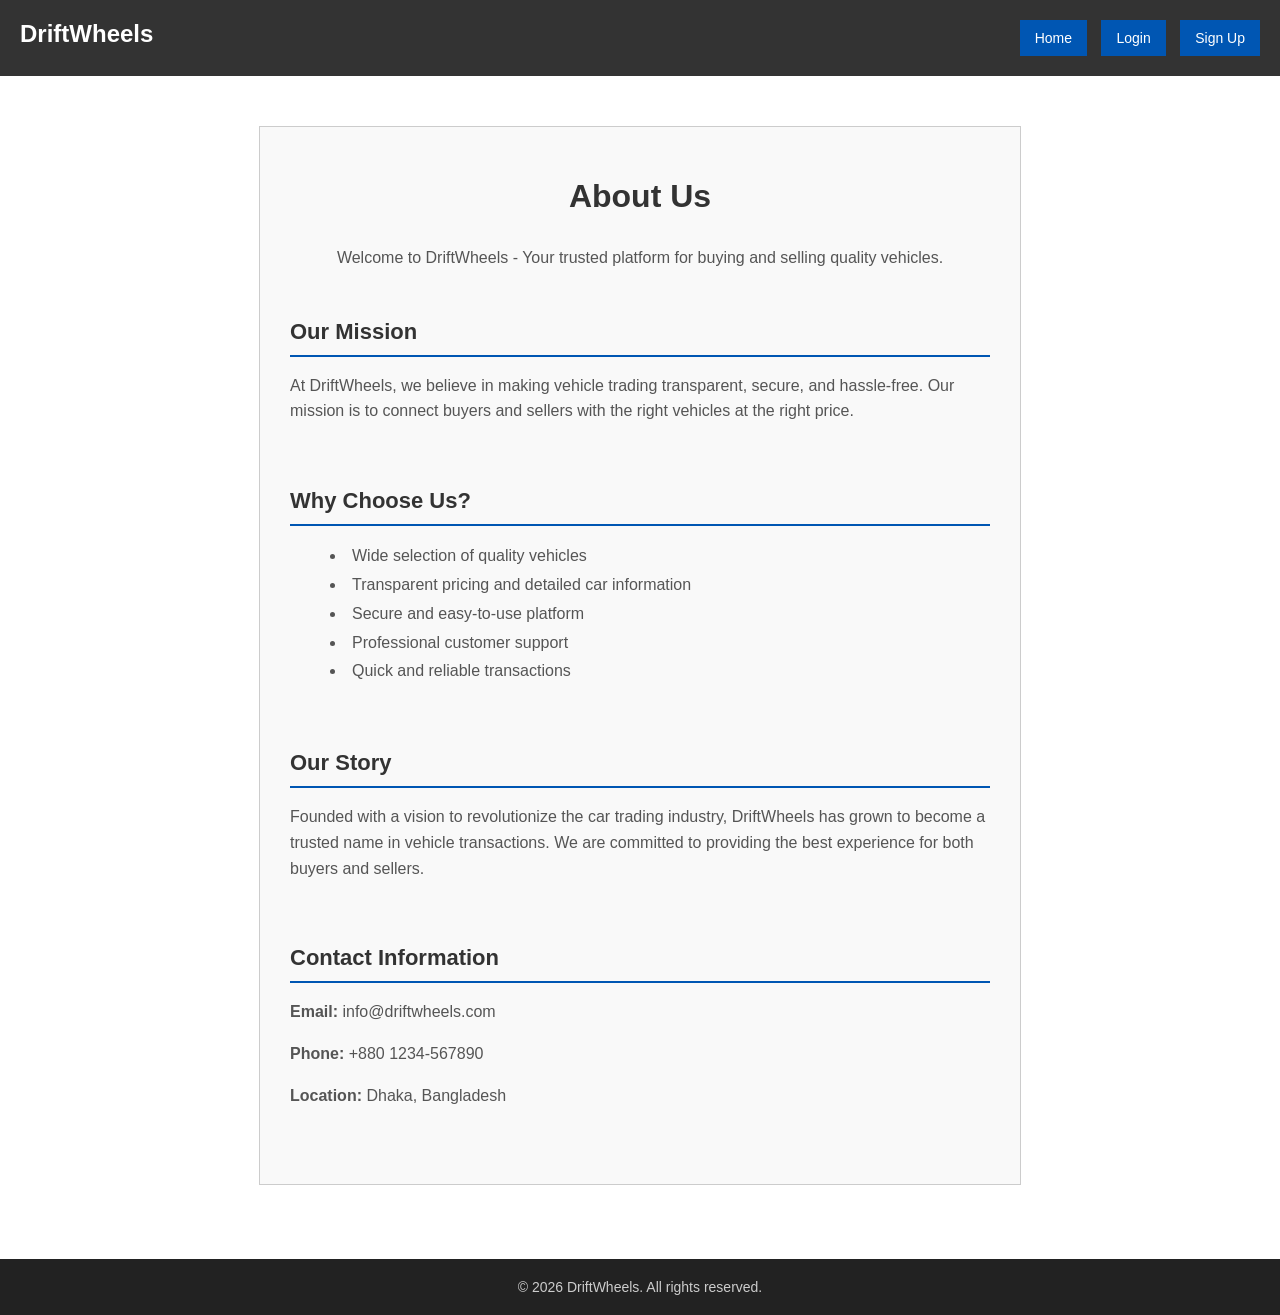
==== about-us.html @ 8e174bbc "about us added" ====
<!DOCTYPE html>
<html>

<head>
    <meta charset="UTF-8">
    <meta name="viewport" content="width=device-width, initial-scale=1.0">
    <title>About Us - DriftWheels</title>
    <link rel="stylesheet" href="style.css">
</head>

<body>

    <div class="navbar">
        <div class="logo">DriftWheels</div>
        <div class="menu">
            <a href="index.html"><button>Home</button></a>
            <a href="login.html"><button>Login</button></a>
            <a href="signup.html"><button>Sign Up</button></a>
        </div>
    </div>

    <div class="about-container">
        <h1>About Us</h1>
        <p class="about-intro">Welcome to DriftWheels - Your trusted platform for buying and selling quality vehicles.</p>

        <div class="about-section">
            <h2>Our Mission</h2>
            <p>At DriftWheels, we believe in making vehicle trading transparent, secure, and hassle-free. Our mission is to connect buyers and sellers with the right vehicles at the right price.</p>
        </div>

        <div class="about-section">
            <h2>Why Choose Us?</h2>
            <ul class="about-list">
                <li>Wide selection of quality vehicles</li>
                <li>Transparent pricing and detailed car information</li>
                <li>Secure and easy-to-use platform</li>
                <li>Professional customer support</li>
                <li>Quick and reliable transactions</li>
            </ul>
        </div>

        <div class="about-section">
            <h2>Our Story</h2>
            <p>Founded with a vision to revolutionize the car trading industry, DriftWheels has grown to become a trusted name in vehicle transactions. We are committed to providing the best experience for both buyers and sellers.</p>
        </div>

        <div class="about-section">
            <h2>Contact Information</h2>
            <p><b>Email:</b> info@driftwheels.com</p>
            <p><b>Phone:</b> +880 1234-567890</p>
            <p><b>Location:</b> Dhaka, Bangladesh</p>
        </div>
    </div>

    <div class="footer">
        © 2026 DriftWheels. All rights reserved.
    </div>

</body>

</html>
---- style.css ----
html {
    height: 100%;
}

body {
    font-family: Arial, sans-serif;
    margin: 0;
    padding: 0;
    background-color: #ffffff;
    color: #333333;
    min-height: 100%;
    position: relative;
    padding-bottom: 80px;
    box-sizing: border-box;
}

.navbar {
    background-color: #333;
    color: white;
    padding: 20px;
    overflow: auto;
}

.logo {
    float: left;
    font-size: 24px;
    font-weight: bold;
}

.menu {
    float: right;
}

.menu button {
    background-color: #0056b3;
    color: white;
    border: none;
    padding: 10px 15px;
    margin-left: 10px;
    font-size: 14px;
    cursor: pointer;
}

.hero {
    background-color: #f4f4f4;
    padding: 60px 20px;
    text-align: center;
}

.hero h1 {
    font-size: 36px;
    margin-bottom: 10px;
}

.hero p {
    font-size: 18px;
    margin-bottom: 20px;
    color: #555;
}

.hero-btn {
    background-color: #0056b3;
    color: white;
    padding: 12px 25px;
    text-decoration: none;
    font-size: 16px;
    display: inline-block;
}

.featured {
    padding: 40px 20px;
    text-align: center;
}

.featured h2 {
    margin-bottom: 30px;
}

.car-box {
    border: 1px solid #ccc;
    width: 250px;
    display: inline-block;
    margin: 15px;
    padding: 15px;
    text-align: left;
}

.image-box {
    width: 100%;
    height: 160px;
    background-color: #ddd;
    margin-bottom: 15px;
    display: flex;
    align-items: center;
    justify-content: center;
    color: #777;
}

.car-title {
    font-size: 18px;
    font-weight: bold;
    margin-bottom: 5px;
}

.price {
    color: #0056b3;
    font-weight: bold;
    margin-bottom: 15px;
    display: block;
}

.view-btn {
    background-color: #eee;
    color: #333;
    border: 1px solid #ccc;
    padding: 8px 12px;
    cursor: pointer;
    width: 100%;
}

.info-section {
    padding: 50px 20px;
    background-color: #fafafa;
    margin-top: 20px;
}

.info-container {
    width: 80%;
    margin: 0 auto;
}

.info-box {
    margin-bottom: 20px;
}

.footer {
    background-color: #222;
    color: #ccc;
    text-align: center;
    padding: 20px 0;
    font-size: 14px;
    position: absolute;
    bottom: 0;
    width: 100%;
    box-sizing: border-box;
}

/* Login and Sign Up */

.login-container,
.signup-container {
    width: 400px;
    margin: 50px auto;
    padding: 20px;
    border: 1px solid #ccc;
    background-color: #f9f9f9;
}

.signup-container {
    width: 500px;
}

.login-container h1,
.signup-container h1 {
    font-size: 24px;
    text-align: center;
    margin-bottom: 20px;
}

.input-group {
    margin-bottom: 15px;
}

.input-group label {
    display: block;
    margin-bottom: 5px;
    font-weight: bold;
}

.input-field {
    width: 95%;
    padding: 10px;
    border: 1px solid #aaa;
    font-size: 14px;
}

.action-btn {
    width: 100%;
    padding: 10px;
    background-color: #0056b3;
    color: white;
    border: none;
    font-size: 16px;
    cursor: pointer;
    margin-top: 10px;
}

.switch-form-text {
    text-align: center;
    margin-top: 15px;
    font-size: 14px;
}

.switch-form-text a {
    color: #0056b3;
    font-weight: bold;
}

/* Profile page */

.profile-container {
    display: flex;
    flex-direction: column;
    width: 600px;
    margin: 50px auto;
    padding: 30px;
    border: 1px solid #ccc;
    background-color: #f9f9f9;
}

.profile-container h1 {
    font-size: 28px;
    text-align: center;
    margin-bottom: 30px;
}

.profile-image-section {
    display: flex;
    flex-direction: column;
    align-items: center;
    margin-bottom: 30px;
}

.profile-image-section img {
    width: 150px;
    height: 150px;
    border-radius: 50%;
    object-fit: cover;
    border: 3px solid #0056b3;
    margin-bottom: 15px;
}

.profile-form {
    display: flex;
    flex-direction: column;
    margin-top: 20px;
}

.profile-form .input-group {
    display: flex;
    flex-direction: column;
}

.profile-form textarea.input-field {
    resize: vertical;
    font-family: Arial, sans-serif;
}

/* Sell car page */

.sell-car-container {
    display: flex;
    flex-direction: column;
    width: 700px;
    margin: 50px auto;
    padding: 30px;
    border: 1px solid #ccc;
    background-color: #f9f9f9;
}

.sell-car-container h1 {
    font-size: 32px;
    text-align: center;
    margin-bottom: 30px;
    color: #333;
}

.sell-car-container h2 {
    font-size: 22px;
    margin-top: 30px;
    margin-bottom: 20px;
    color: #333;
    border-bottom: 2px solid #0056b3;
    padding-bottom: 10px;
}

.sell-car-form {
    display: flex;
    flex-direction: column;
}

.sell-car-form .input-field {
    width: 95%;
    padding: 10px;
    border: 1px solid #aaa;
    font-size: 14px;
}

.sell-car-form select.input-field {
    width: 100%;
    padding: 10px;
    border: 1px solid #aaa;
    font-size: 14px;
}

.sell-car-form textarea.input-field {
    resize: vertical;
    font-family: Arial, sans-serif;
}

.photo-upload-section {
    display: flex;
    flex-direction: column;
    gap: 15px;
    margin-bottom: 20px;
}

.photo-upload-item {
    display: flex;
    flex-direction: column;
}

.photo-upload-item label {
    font-weight: bold;
    margin-bottom: 5px;
    color: #555;
}

.photo-upload-item input[type="file"] {
    padding: 8px;
    border: 1px solid #aaa;
    background-color: #fff;
}

/* Car details page */

.car-details-container {
    display: flex;
    flex-direction: column;
    width: 800px;
    margin: 50px auto;
    padding: 30px;
    border: 1px solid #ccc;
    background-color: #f9f9f9;
}

.car-details-container h1 {
    font-size: 32px;
    margin-bottom: 20px;
    color: #333;
}

.car-details-container h2 {
    font-size: 24px;
    margin-bottom: 15px;
    color: #333;
    border-bottom: 2px solid #0056b3;
    padding-bottom: 10px;
}

.slider-container {
    position: relative;
    width: 100%;
    max-width: 600px;
    margin: 0 auto 30px;
    overflow: hidden;
}

.slider-container input[type="radio"] {
    display: none;
}

.slides {
    display: flex;
    width: 1000%;
    transition: transform 0.5s;
}

.slide {
    width: 10%;
    flex-shrink: 0;
}

.slide img {
    width: 100%;
    height: 400px;
    object-fit: cover;
    border: 2px solid #ccc;
}

.slider-nav {
    display: flex;
    justify-content: center;
    gap: 10px;
    margin-top: 15px;
}

.slider-nav label {
    width: 12px;
    height: 12px;
    background-color: #ccc;
    border-radius: 50%;
    cursor: pointer;
}

.slider-nav label:hover {
    background-color: #888;
}

#slide1:checked~.slides {
    transform: translateX(0%);
}

#slide2:checked~.slides {
    transform: translateX(-10%);
}

#slide3:checked~.slides {
    transform: translateX(-20%);
}

#slide4:checked~.slides {
    transform: translateX(-30%);
}

#slide5:checked~.slides {
    transform: translateX(-40%);
}

#slide6:checked~.slides {
    transform: translateX(-50%);
}

#slide7:checked~.slides {
    transform: translateX(-60%);
}

#slide8:checked~.slides {
    transform: translateX(-70%);
}

#slide9:checked~.slides {
    transform: translateX(-80%);
}

#slide10:checked~.slides {
    transform: translateX(-90%);
}

#slide1:checked~.slider-nav label:nth-child(1),
#slide2:checked~.slider-nav label:nth-child(2),
#slide3:checked~.slider-nav label:nth-child(3),
#slide4:checked~.slider-nav label:nth-child(4),
#slide5:checked~.slider-nav label:nth-child(5),
#slide6:checked~.slider-nav label:nth-child(6),
#slide7:checked~.slider-nav label:nth-child(7),
#slide8:checked~.slider-nav label:nth-child(8),
#slide9:checked~.slider-nav label:nth-child(9),
#slide10:checked~.slider-nav label:nth-child(10) {
    background-color: #0056b3;
}

.car-info {
    margin-bottom: 30px;
}

.detail-row {
    display: flex;
    padding: 10px 0;
    border-bottom: 1px solid #ddd;
}

.detail-label {
    font-weight: bold;
    width: 200px;
    color: #555;
}

.detail-value {
    color: #333;
}

.description-section {
    margin-bottom: 30px;
}

.description-section p {
    line-height: 1.6;
    color: #555;
    font-size: 16px;
}

.seller-info {
    background-color: #fff;
    padding: 20px;
    border: 2px solid #0056b3;
    margin-top: 20px;
}

.seller-details {
    margin-top: 10px;
}

/* Contact page */

.contact-container {
    display: flex;
    flex-direction: column;
    width: 600px;
    margin: 50px auto;
    padding: 30px;
    border: 1px solid #ccc;
    background-color: #f9f9f9;
}

.contact-container h1 {
    font-size: 32px;
    text-align: center;
    margin-bottom: 15px;
    color: #333;
}

.contact-intro {
    text-align: center;
    font-size: 16px;
    color: #555;
    margin-bottom: 30px;
    line-height: 1.5;
}

.contact-form {
    display: flex;
    flex-direction: column;
    margin-bottom: 40px;
}

.contact-form .input-group {
    display: flex;
    flex-direction: column;
    margin-bottom: 15px;
}

.contact-form .input-group label {
    display: block;
    margin-bottom: 5px;
    font-weight: bold;
}

.contact-form .input-field {
    width: 95%;
    padding: 10px;
    border: 1px solid #aaa;
    font-size: 14px;
}

.contact-form textarea.input-field {
    resize: vertical;
    font-family: Arial, sans-serif;
}

.contact-form .action-btn {
    width: 100%;
    padding: 10px;
    background-color: #0056b3;
    color: white;
    border: none;
    font-size: 16px;
    cursor: pointer;
    margin-top: 10px;
}

.contact-info {
    display: flex;
    flex-direction: column;
    background-color: #fff;
    padding: 20px;
    border: 2px solid #0056b3;
    margin-top: 30px;
}

.contact-info h2 {
    font-size: 22px;
    margin-bottom: 15px;
    color: #333;
}

.contact-info p {
    margin: 10px 0;
    font-size: 15px;
    color: #555;
}

/* About Us page */

.about-container {
    display: flex;
    flex-direction: column;
    width: 700px;
    margin: 50px auto;
    padding: 30px;
    border: 1px solid #ccc;
    background-color: #f9f9f9;
}

.about-container h1 {
    font-size: 32px;
    text-align: center;
    margin-bottom: 15px;
    color: #333;
}

.about-intro {
    text-align: center;
    font-size: 16px;
    color: #555;
    margin-bottom: 30px;
    line-height: 1.5;
}

.about-section {
    margin-bottom: 30px;
}

.about-section h2 {
    font-size: 22px;
    margin-bottom: 15px;
    color: #333;
    border-bottom: 2px solid #0056b3;
    padding-bottom: 10px;
}

.about-section p {
    font-size: 16px;
    color: #555;
    line-height: 1.6;
}

.about-list {
    list-style-position: inside;
    color: #555;
    font-size: 16px;
    line-height: 1.8;
}
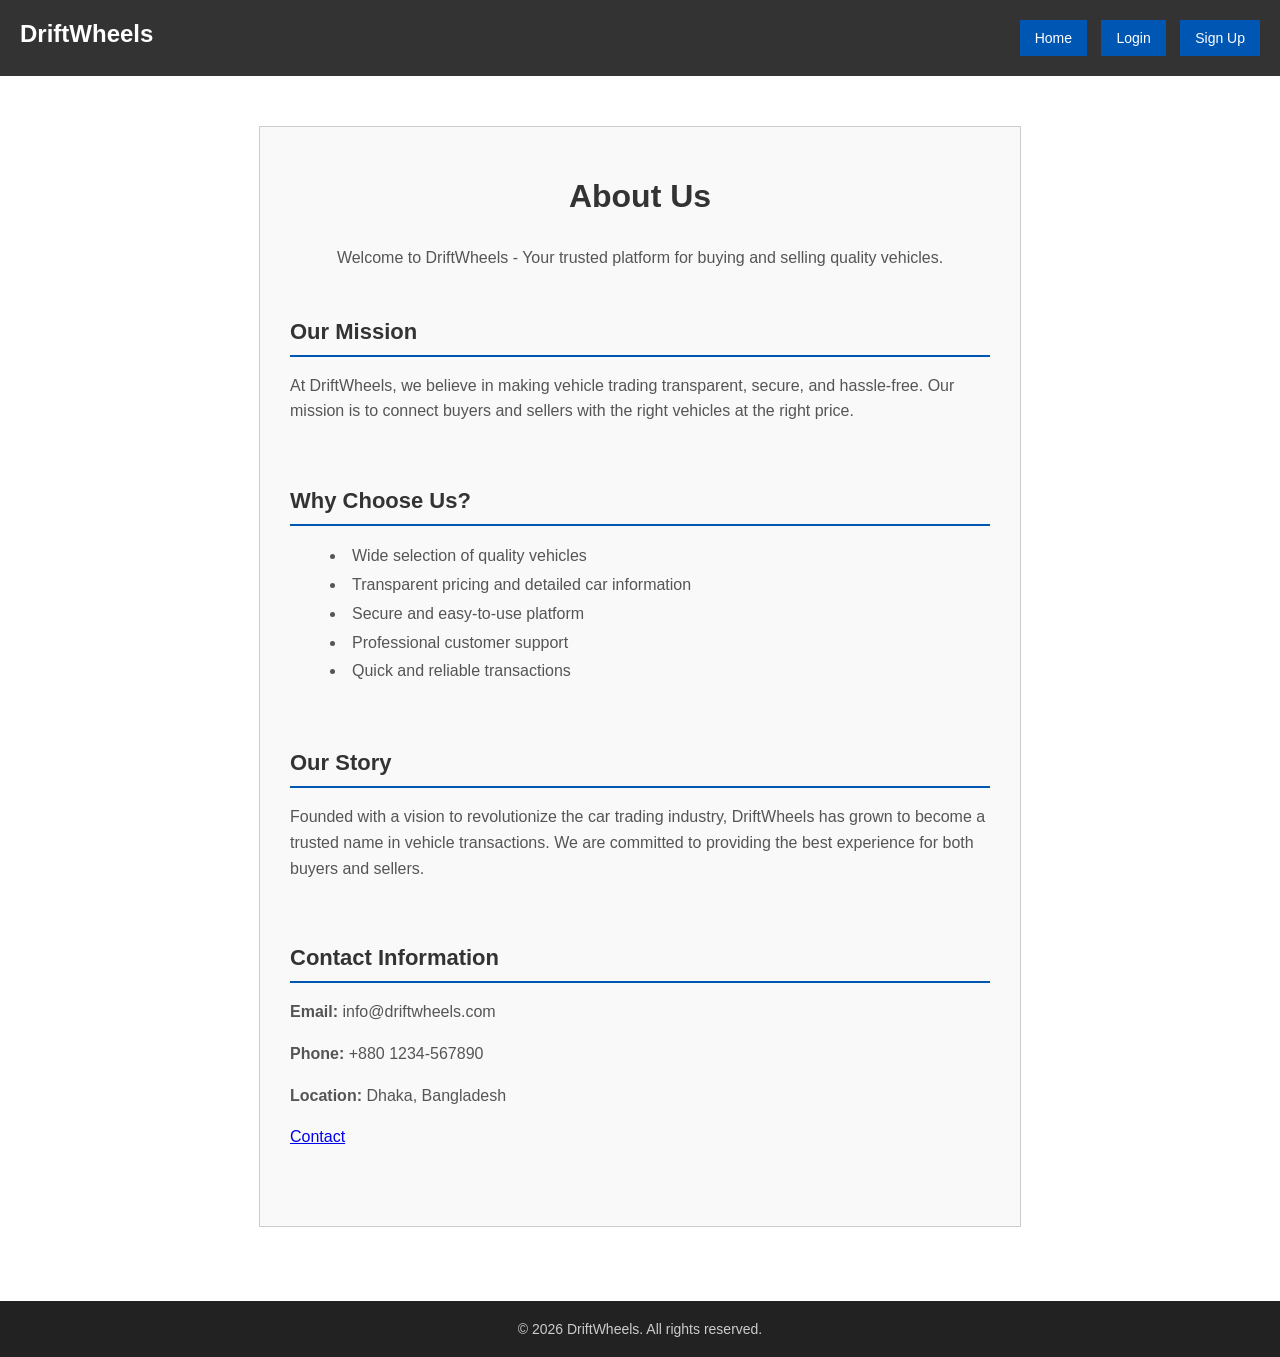
==== commit 99c7c1d2: "js update contact" ====
--- a/about-us.html
+++ b/about-us.html
@@ -49,6 +49,7 @@
             <p><b>Email:</b> info@driftwheels.com</p>
             <p><b>Phone:</b> +880 1234-567890</p>
             <p><b>Location:</b> Dhaka, Bangladesh</p>
+            <p><a href="contact.html">Contact</a></p>
         </div>
     </div>
 
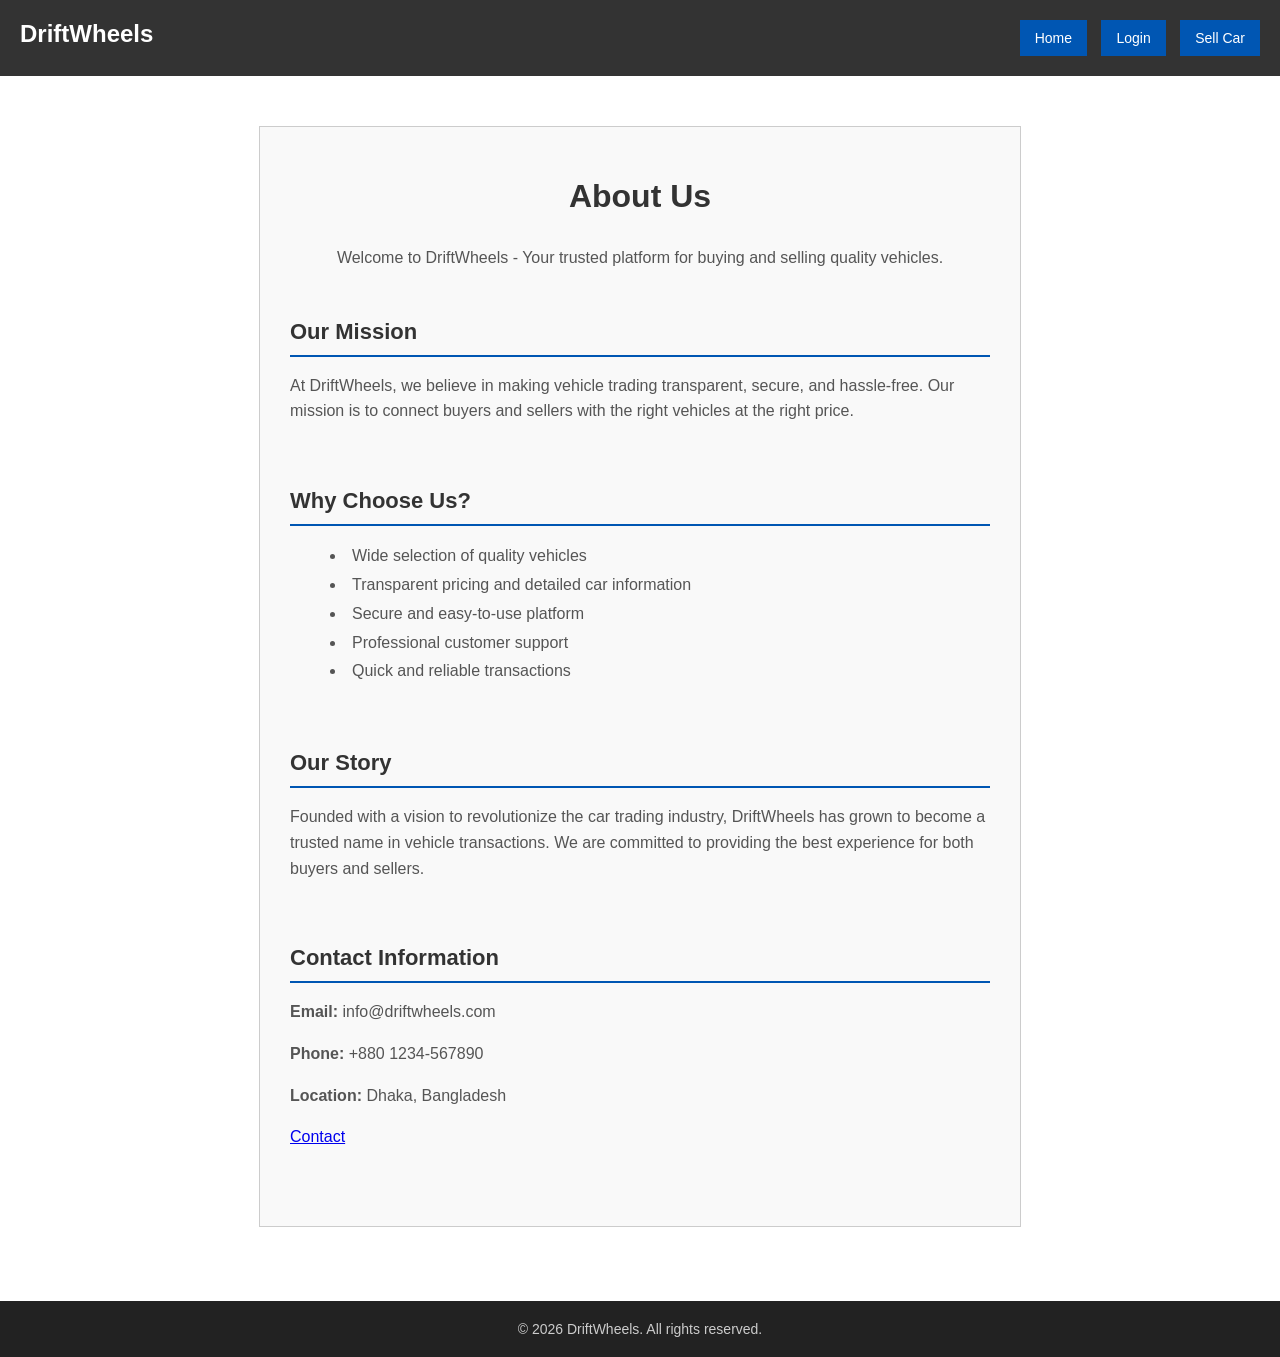
==== commit 516664cb: "add java car-sell" ====
--- a/about-us.html
+++ b/about-us.html
@@ -15,7 +15,8 @@
         <div class="menu">
             <a href="index.html"><button>Home</button></a>
             <a href="login.html"><button>Login</button></a>
-            <a href="signup.html"><button>Sign Up</button></a>
+            <a href="sell-car.html"><button>Sell Car</button></a>
+
         </div>
     </div>
 
